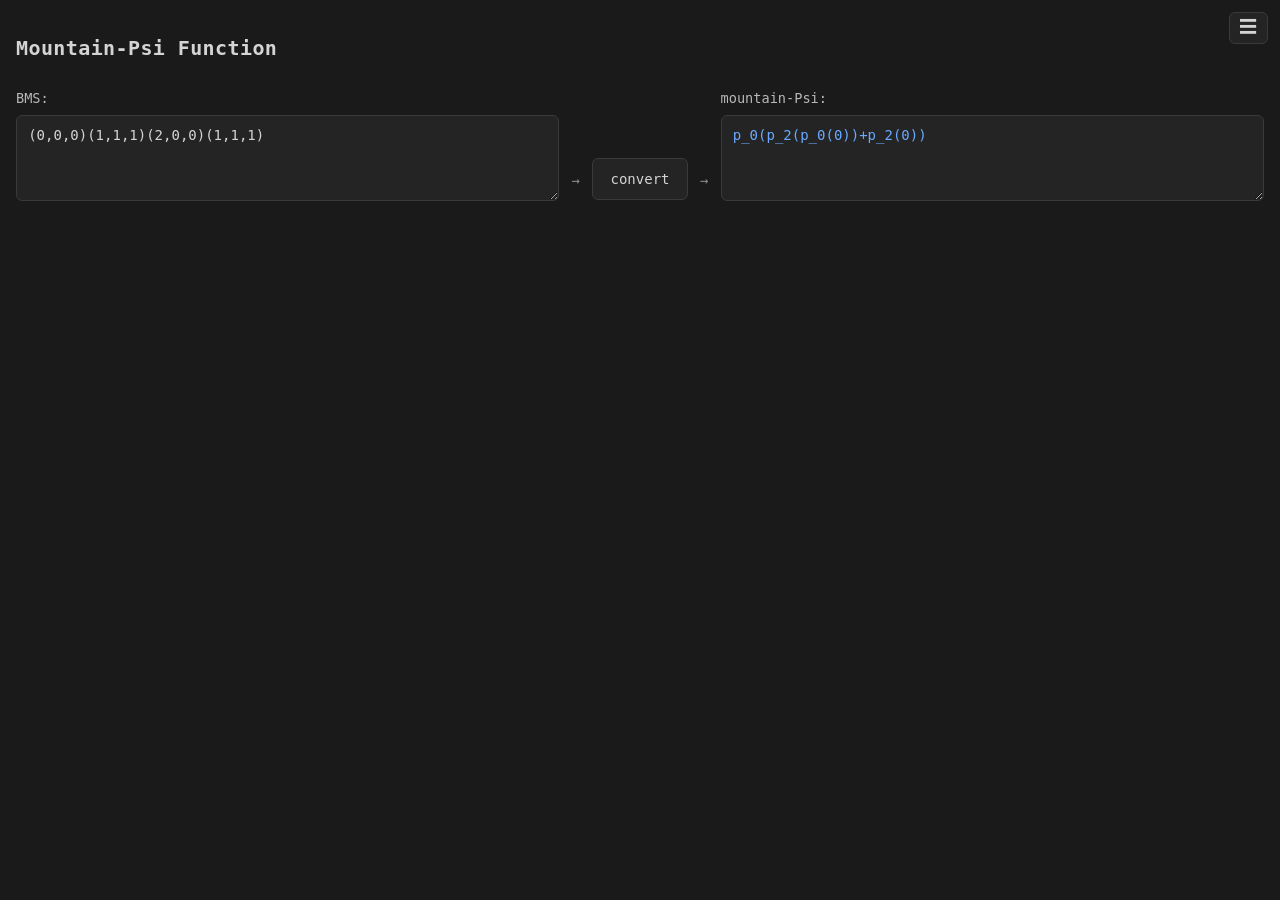
==== mount/index.html @ e3297f33 "add the BMS to mountain-Psi converter page - Add mount/ (index.html, main.js, style.css): parse a BM" ====
<!DOCTYPE html>
<html lang="ja">
<head>
<meta charset="utf-8">
<meta name="viewport" content="width=device-width, initial-scale=1">
<title>Mountain-Psi Function</title>
<link rel="stylesheet" href="style.css">
</head>
<body>

<div id="menu-wrap">
  <button id="menu-btn" aria-label="menu" aria-expanded="false">☰</button>
  <div id="menu" hidden>
    <label><input type="checkbox" id="dark-toggle"> dark mode</label>
  </div>
</div>

<h1>Mountain-Psi Function</h1>

<div id="panel">
  <div class="col">
    <label for="in">BMS:</label>
    <textarea id="in" rows="3" spellcheck="false" autocapitalize="off"></textarea>
  </div>
  <div class="arrow">&rarr;</div>
  <button id="convert">convert</button>
  <div class="arrow">&rarr;</div>
  <div class="col">
    <label for="out">mountain-Psi:</label>
    <textarea id="out" rows="3" spellcheck="false" readonly></textarea>
  </div>
</div>

<p id="err" role="alert"></p>

<script src="main.js"></script>
</body>
</html>
---- mount/style.css ----
:root {
  color-scheme: dark;
  --bg: #1a1a1a;
  --fg: #d4d4d4;
  --panel: #242424;
  --line: #3a3a3a;
  --accent: #6aa9ff;
  --err: #ff7b72;
}
html.light {
  color-scheme: light;
  --bg: #fbfbfb;
  --fg: #202020;
  --panel: #ffffff;
  --line: #d0d0d0;
  --accent: #1a5fb4;
  --err: #b42318;
}

* { box-sizing: border-box; }

body {
  margin: 0;
  padding: 2rem 1rem 3rem;
  background: var(--bg);
  color: var(--fg);
  font: 14px/1.6 ui-monospace, SFMono-Regular, Menlo, Consolas, monospace;
}

h1 {
  margin: 0 0 1.5rem;
  font-size: 1.25rem;
  font-weight: 600;
  letter-spacing: .02em;
}

#menu-wrap { position: fixed; top: .75rem; right: .75rem; z-index: 10; }

#menu-btn {
  font: inherit;
  font-size: 1.1rem;
  line-height: 1;
  padding: .4rem .6rem;
  background: var(--panel);
  color: var(--fg);
  border: 1px solid var(--line);
  border-radius: 6px;
  cursor: pointer;
}
#menu-btn:hover { border-color: var(--accent); }

#menu {
  margin-top: .4rem;
  padding: .6rem .8rem;
  background: var(--panel);
  border: 1px solid var(--line);
  border-radius: 6px;
  white-space: nowrap;
}
#menu label { display: flex; align-items: center; gap: .4rem; cursor: pointer; }

#panel {
  display: flex;
  flex-wrap: wrap;
  align-items: flex-end;
  gap: .75rem;
}

.col { flex: 1 1 22rem; min-width: 16rem; display: flex; flex-direction: column; gap: .3rem; }
.col label { font-size: .85rem; opacity: .85; }

textarea {
  width: 100%;
  padding: .55rem .7rem;
  font: inherit;
  background: var(--panel);
  color: var(--fg);
  border: 1px solid var(--line);
  border-radius: 6px;
  resize: vertical;
}
textarea:focus { outline: 2px solid var(--accent); outline-offset: -1px; }
#out { color: var(--accent); }

.arrow { padding-bottom: .6rem; opacity: .6; user-select: none; }

#convert {
  margin-bottom: .1rem;
  padding: .55rem 1.1rem;
  font: inherit;
  background: var(--panel);
  color: var(--fg);
  border: 1px solid var(--line);
  border-radius: 6px;
  cursor: pointer;
}
#convert:hover { border-color: var(--accent); color: var(--accent); }

#err { min-height: 1.6em; margin: 1rem 0 0; color: var(--err); }

@media (max-width: 700px) {
  .arrow { display: none; }
  #panel { flex-direction: column; align-items: stretch; }
  #convert { width: 100%; }
}
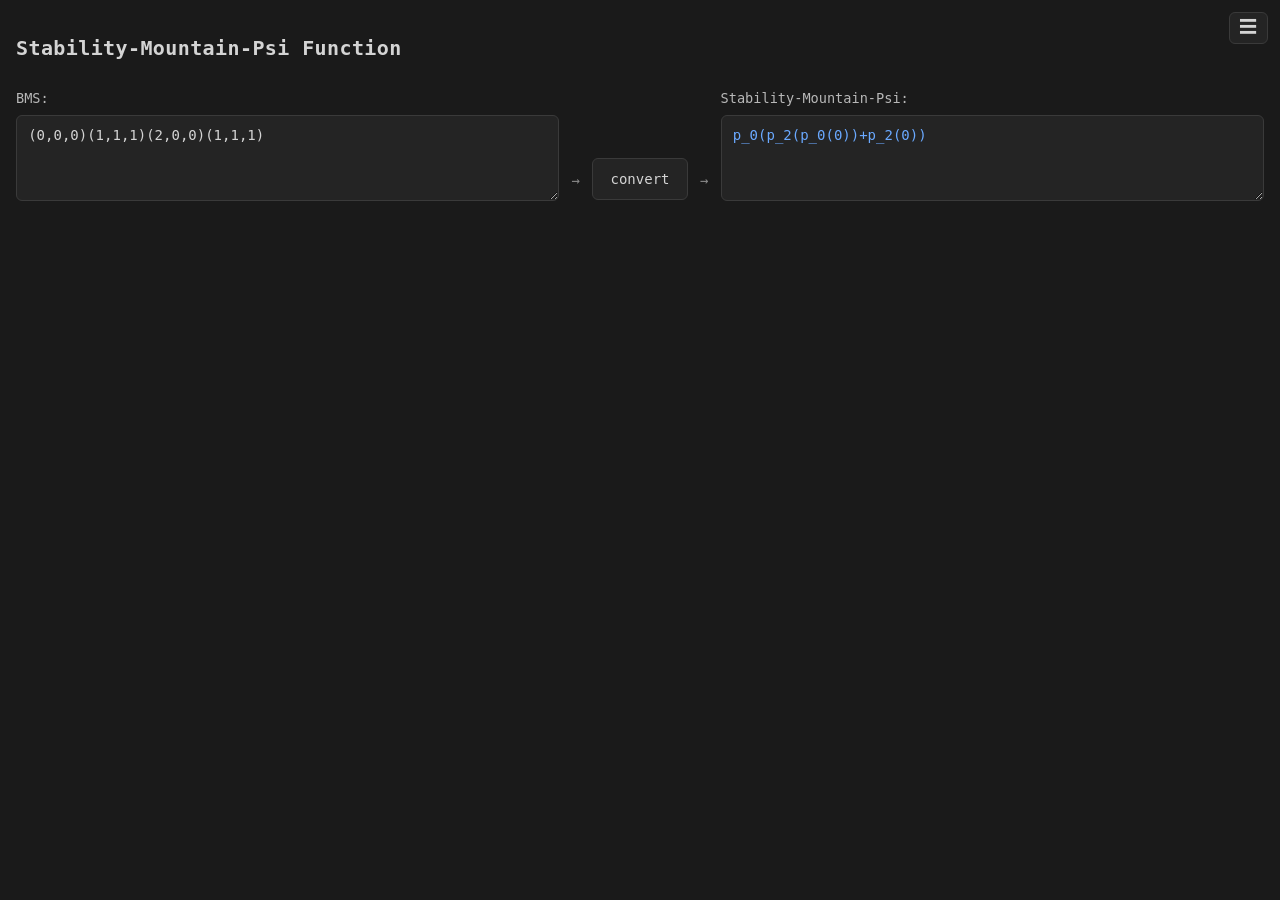
==== commit cd9b020b: "rename the page to Stability-Mountain-Psi - Rename the title, heading and output label - Rename bmsT" ====
--- a/mount/index.html
+++ b/mount/index.html
@@ -3,7 +3,7 @@
 <head>
 <meta charset="utf-8">
 <meta name="viewport" content="width=device-width, initial-scale=1">
-<title>Mountain-Psi Function</title>
+<title>Stability-Mountain-Psi Function</title>
 <link rel="stylesheet" href="style.css">
 </head>
 <body>
@@ -15,7 +15,7 @@
   </div>
 </div>
 
-<h1>Mountain-Psi Function</h1>
+<h1>Stability-Mountain-Psi Function</h1>
 
 <div id="panel">
   <div class="col">
@@ -26,7 +26,7 @@
   <button id="convert">convert</button>
   <div class="arrow">&rarr;</div>
   <div class="col">
-    <label for="out">mountain-Psi:</label>
+    <label for="out">Stability-Mountain-Psi:</label>
     <textarea id="out" rows="3" spellcheck="false" readonly></textarea>
   </div>
 </div>
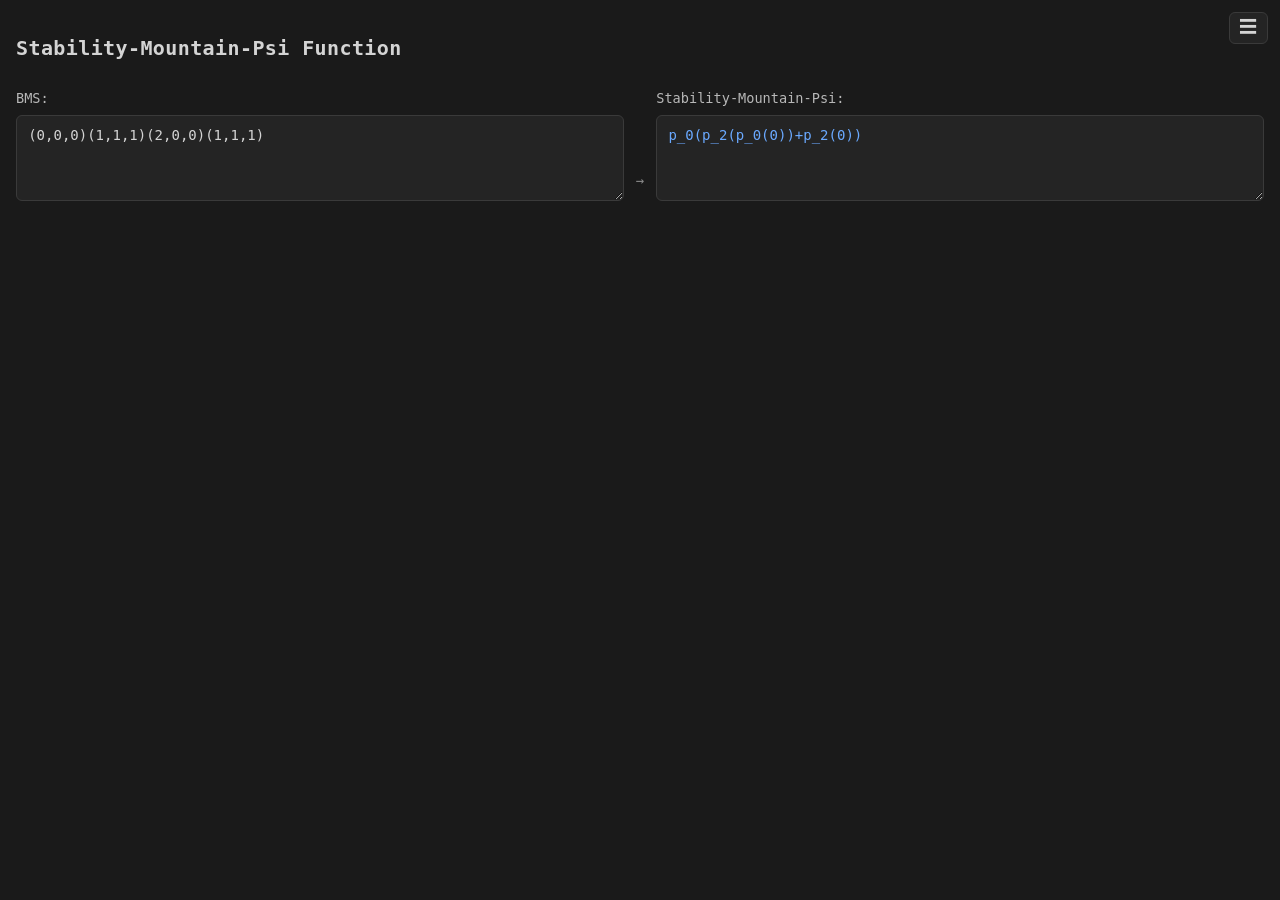
==== commit 06b92950: "convert live, sanitize, pad rows, and carry the input in the URL - Drop the convert button and recom" ====
--- a/mount/index.html
+++ b/mount/index.html
@@ -20,10 +20,8 @@
 <div id="panel">
   <div class="col">
     <label for="in">BMS:</label>
-    <textarea id="in" rows="3" spellcheck="false" autocapitalize="off"></textarea>
+    <textarea id="in" rows="3" spellcheck="false" autocapitalize="off" autocomplete="off"></textarea>
   </div>
-  <div class="arrow">&rarr;</div>
-  <button id="convert">convert</button>
   <div class="arrow">&rarr;</div>
   <div class="col">
     <label for="out">Stability-Mountain-Psi:</label>
@@ -31,8 +29,6 @@
   </div>
 </div>
 
-<p id="err" role="alert"></p>
-
 <script src="main.js"></script>
 </body>
 </html>
--- a/mount/style.css
+++ b/mount/style.css
@@ -84,22 +84,7 @@
 
 .arrow { padding-bottom: .6rem; opacity: .6; user-select: none; }
 
-#convert {
-  margin-bottom: .1rem;
-  padding: .55rem 1.1rem;
-  font: inherit;
-  background: var(--panel);
-  color: var(--fg);
-  border: 1px solid var(--line);
-  border-radius: 6px;
-  cursor: pointer;
-}
-#convert:hover { border-color: var(--accent); color: var(--accent); }
-
-#err { min-height: 1.6em; margin: 1rem 0 0; color: var(--err); }
-
 @media (max-width: 700px) {
   .arrow { display: none; }
   #panel { flex-direction: column; align-items: stretch; }
-  #convert { width: 100%; }
 }
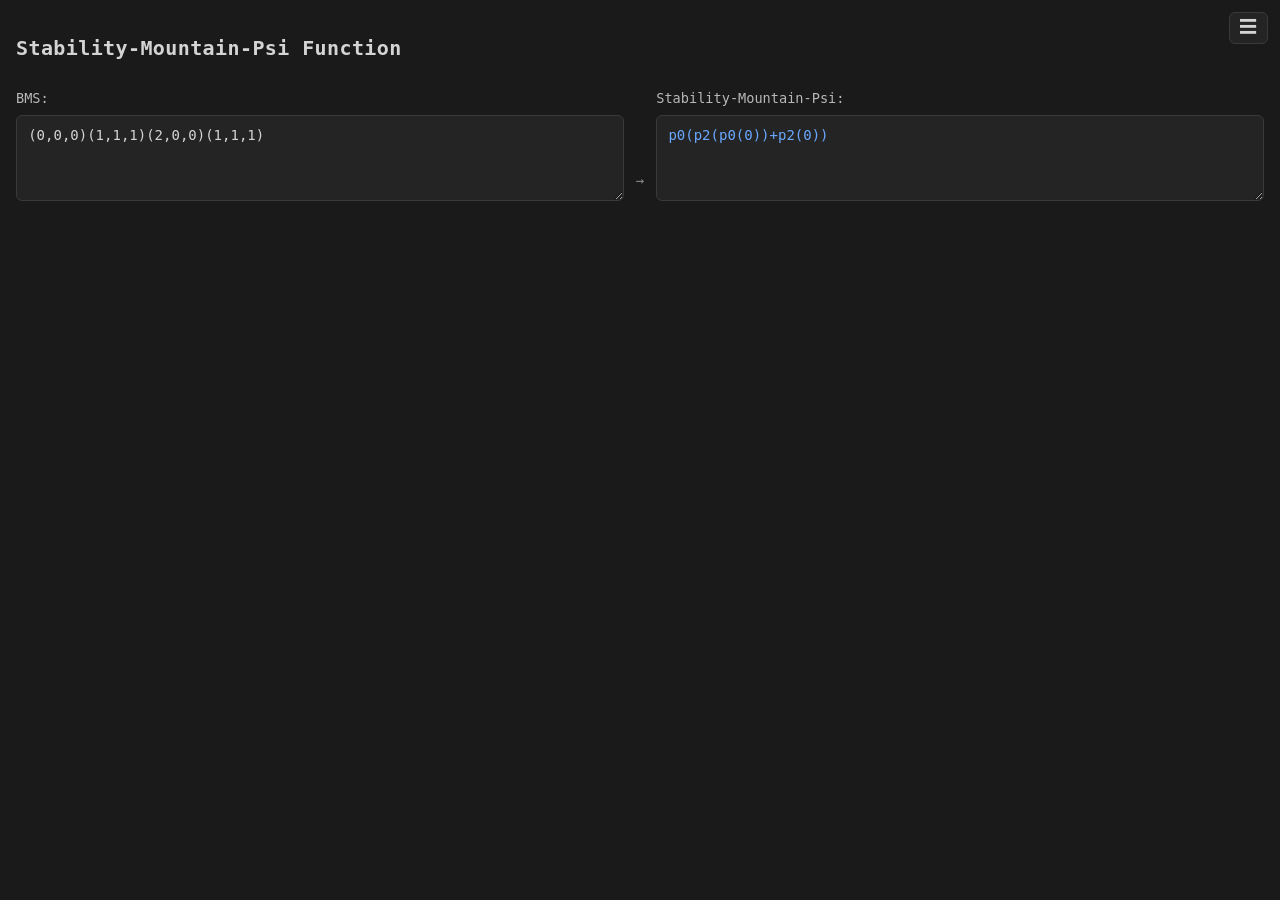
==== commit df49b945: "add mount/sheet.html, a BMS to Stability-Mountain-Psi table - Move the conversion out of main.js int" ====
--- a/mount/index.html
+++ b/mount/index.html
@@ -12,6 +12,7 @@
   <button id="menu-btn" aria-label="menu" aria-expanded="false">☰</button>
   <div id="menu" hidden>
     <label><input type="checkbox" id="dark-toggle"> dark mode</label>
+    <a href="sheet.html">sheet</a>
   </div>
 </div>
 
@@ -29,6 +30,7 @@
   </div>
 </div>
 
+<script src="smp.js"></script>
 <script src="main.js"></script>
 </body>
 </html>
--- a/mount/style.css
+++ b/mount/style.css
@@ -88,3 +88,32 @@
   .arrow { display: none; }
   #panel { flex-direction: column; align-items: stretch; }
 }
+
+/* ---------- sheet ---------- */
+
+#menu a { display: block; margin-top: .5rem; color: var(--accent); }
+
+#note { margin: 0 0 1rem; opacity: .7; font-size: .85rem; }
+
+table {
+  border-collapse: collapse;
+  width: 100%;
+  font-size: .8rem;
+  table-layout: fixed;
+}
+th, td {
+  border: 1px solid var(--line);
+  padding: .25rem .5rem;
+  text-align: left;
+  vertical-align: top;
+  word-break: break-all;
+}
+th {
+  position: sticky;
+  top: 0;
+  background: var(--panel);
+  z-index: 1;
+}
+td:nth-child(2) { color: var(--accent); }
+tr.broken td:nth-child(2) { color: var(--err); }
+tbody tr:nth-child(odd) { background: color-mix(in srgb, var(--panel) 45%, transparent); }
